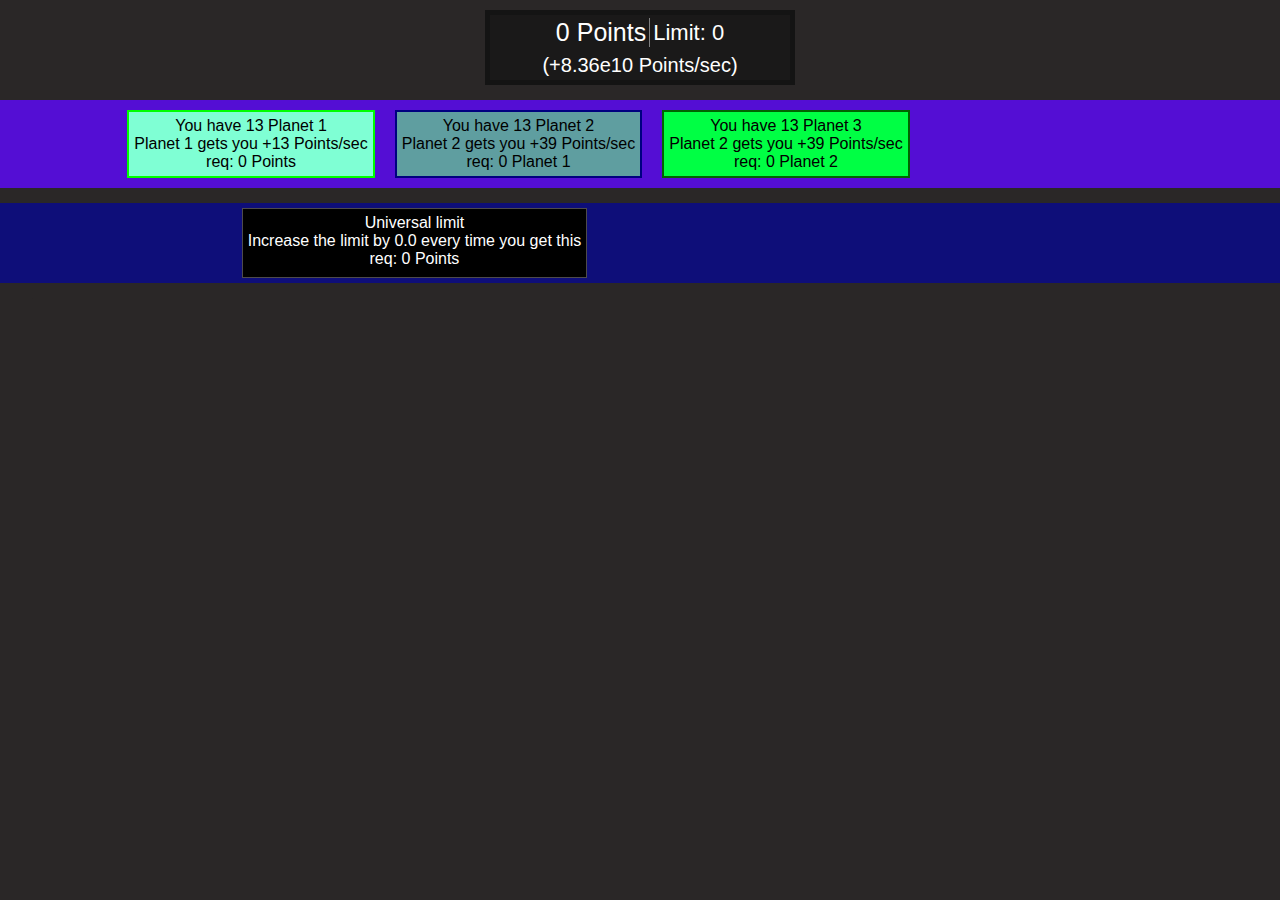
==== index.html @ 15c5536f "Add files via upload" ====
<html lang="en">
<head>
    <meta charset="UTF-8">
    <meta name="viewport" content="width=device-width, initial-scale=1.0">
    <link rel="stylesheet" href="styles.css">
    <title>Zero - single player Multiverse game</title>
</head>
<body onload="Get()">
    <div class="Points">
        <div id="Points"> 0 Points </div>
        <div id="Universe-limit"> Limit: 10 </div>
        <div id="Points-persec"> (+1 Points/sec) </div>
    </div>
    <div class="Corruption-reset">
        <div id="Corruption-desc"> Corrupt this Universe and become stronger to take down the Glyphs </div>
        <div id="Corruption-req"> req: 10,000,000 Points </div>
    </div>
    <div class="Universe">
        <div class="Planets">
            <div id="Planet1" onclick="Planet1Lore()">
                <div id="Planet1-amt"> You have 0 Planet 1 </div>
                <div id="Planet1-benefit"> Planet 1 gets you +1 Points/sec </div>
                <div id="Planet1-req"> req: 10 Points </div>
            </div>
            <div id="Planet2" onclick="Planet2Lore()">
                <div id="Planet2-amt"> You have 0 Planet 2 </div>
                <div id="Planet2-benefit"> Planet 2 gets you +3 Points/sec </div>
                <div id="Planet2-req"> req: 10 Planet 1 </div>
            </div>
            <div id="Planet3" onclick="Planet3Lore()">
                <div id="Planet3-amt"> You have 0 Planet 3 </div>
                <div id="Planet3-benefit"> Planet 3 gets you +50 Points/sec </div>
                <div id="Planet3-req"> req: 10 Planet 2 </div>
            </div>
            <div id="Planet4" onclick="Planet4Lore()">
                <div id="Planet4-amt"> Yo- /*ve 0 P-.a-*t 4 </div>
                <div id="Planet4-benefit"> -.a*et 4 ge-. ,ou +*? /oi.-s/?+c </div>
                <div id="Planet4-req"> req: 10 Corruption planet 2 </div>
            </div>
        </div>
    </div>
    <div class="Upgrades">
        <div id="Upgrade1" onclick="Upgrade1Lore()">
            <div id="Upgrade1-name"> Universal limit </div>
            <div id="Upgrade1-desc"> Increase the limit by 1.5 every time you get this </div>
            <div id="Upgrade1-req"> req: 10 Points </div>
        </div>
        <div id="Upgrade2" onclick="Upgrade2Lore()">
            <div id="Upgrade2-name"> Antimatters potential </div>
            <div id="Upgrade2-desc"> With the power of antimatter increase your points gain by 5x </div>
            <div id="Upgrade2-req"> req: 50,000 Points </div>
        </div>
    </div>
    <div id="Secret-lore"><a href="Secret.html">Lore</a></div>
    <div class="Milestones">
        <div id="Milestone-Note"> Note: Click on the milestone to activate it </div>
        <div id="Milestone1" onclick="FirstMilestone()">
            <div id="Milestone1-name"> [I just can't go without timewalls do I] </div>
            <div id="Milestone1-desc"> Increase your point gain by 3x </div>
            <div id="Milestone1-req"> req: 1,000 Points </div>
            <div id="Milestone1-activated"> activated: [false] </div>
        </div>
        <div id="Milestone2" onclick="SecondMilestone()">
            <div id="Milestone2-name"> [Universe expander] </div>
            <div id="Milestone2-desc"> Your 1st Upgrade is stronger </div>
            <div id="Milestone2-req"> req: 10,000 Points </div>
            <div id="Milestone2-activated"> activated: [false] </div>
        </div>
    </div>
    <div class="Corrupted-prestige">
        <div id="Corrupted-prestige-points"> You have 0 Corrupted Prestige points </div>
        <div class="Corruption-upgrades">
            <div id="Corruption-up1">
                <div id="Corruption-up1-name"> [Corruption begins] </div>
                <div id="Corruption-up1-desc"> Unlock the 4th planet but in return you lose the 3rd planet </div>
                <div id="Corruption-up1-req"> req: 1 Corruption Prestige point </div>
            </div>
            <div id="Corruption-up2">
                <div id="Corruption-up2-name"> [Chalanging Glyphs] </div>
                <div id="Corruption-up2-desc"> Unlock the Glyph Tournament </div>
                <div id="Corruption-up2-req"> req: 100 Corruption Prestige points </div>
            </div>
            <div id="Corruption-up3">
                <div id="Corruption-up3-name"> [Matters in my own hands] </div>
                <div id="Corruption-up3-desc"> Unlock the Matter tab </div>
                <div id="Corruption-up3-req"> req: 1T Corruption Prestige points </div>
            </div>
        </div>
        <div class="tabs">
            <div class="tab-btn" id="Glyph-tournament-tab"> Glyph Tournaments </div>
        </div>
        <div id="Co-Note"> Note: You reached the current Endgame </div>
    </div>
</body>
<script src="JS/break_eternity.js"></script>
<script src="JS/numberformating.js"></script>
<script src="JS/save.js"></script>
<script src="JS/main.js"></script>
<script src="JS/planets.js"></script>
<script src="JS/upgrades.js"></script>
<script src="JS/milestones.js"></script>
<script src="JS/gameloop.js"></script>
<script src="JS/secretlore.js"></script>
<script src="JS/corruption.js"></script>
</html>
---- styles.css ----
* {
    margin: 0;
    padding: 0;
}

body {
    background-color: hsl(0, 4%, 16%);
    font-family: Arial, Helvetica, sans-serif;
    overflow: hidden;
}

.Points {
    width: 300px;
    height: 65px;
    background-color: rgb(26, 25, 25);
    margin-inline: auto;
    margin-top: 10px;
    display: flex;
    flex-wrap: wrap;
    justify-content: center;
    align-items: center;
    flex-direction: row;
    color: white;
    border: 5px solid rgb(20, 20, 20);
}

#Points {
    font-size: 25px;
    border-right: 1px solid gray;
    padding-right: 3px;
}

.Corruption-reset {
    position: absolute;
    top: 0;
    right: 0;
    text-align: center;
    margin-top: 15px;
    margin-right: 50px;
    width: 20%;
    height: auto;
    padding: 5px;
    background-color: blueviolet;
    border: 3px solid purple;
    visibility: collapse;
}

.Corruption-reset:hover {
    background-color: rgb(181, 8, 181);
    cursor: pointer;
}

#Universe-limit {
    font-size: 22px;
    padding-left: 3px;
}

#Points-persec {
    font-size: 20px;
}

.Universe {
    display: flex;
    flex-wrap: wrap;
    flex-direction: row;
    justify-content: center;
    align-items: center;
    background-color: rgb(84, 14, 212);
    margin-top: 15px;
}

.Planets {
    display: flex;
    flex-wrap: wrap;
    justify-content: center;
}

#Planet1 {
    background-color: aquamarine;
    padding: 5px;
    margin: 10px;
    text-align: center;
    border: 2px solid lime;
}

#Planet1:hover {
    cursor: default;
}

#Planet2 {
    background-color: cadetblue;
    padding: 5px;
    margin: 10px;
    text-align: center;
    border: 2px solid navy;
}

#Planet2:hover {
    cursor: default;
}

#Planet3 {
    background-color: rgb(0, 255, 68);
    padding: 5px;
    margin: 10px;
    text-align: center;
    border: 2px solid darkgreen;
    visibility: collapse;
}

#Planet3:hover {
    cursor: default;
}

#Planet4 {
    background-color: rgb(131, 8, 180);
    padding: 5px;
    margin: 10px;
    text-align: center;
    border: 2px solid rgb(99, 0, 124);
    visibility: collapse;
}

#Planet4:hover {
    cursor: default;
}

.Upgrades {
    display: flex;
    flex-wrap: wrap;
    justify-content: center;
    background-color: rgb(14, 14, 121);
    margin-top: 15px;
}

#Upgrade1 {
    width: auto;
    padding: 5px;
    margin: 5px;
    background-color: black;
    color: white;
    text-align: center;
    border: 1px solid rgb(78, 75, 75);
}

#Upgrade1:hover {
    cursor: default;
}

#Upgrade2 {
    width: auto;
    padding: 5px;
    margin: 5px;
    background-color: rgb(158, 0, 0);
    color: rgb(0, 191, 255);
    text-align: center;
    border: 3px solid black;
    visibility: collapse;
}

.Milestones {
    position: absolute;
    width: 25%;
    display: flex;
    justify-content: center;
    align-items: center;
    flex-wrap: wrap;
    background-color: rgb(220, 214, 206);
    margin-top: 15px;
    visibility: collapse;
}

#Milestone-Note {
    font-size: 15px;
    text-align: center;
    margin-top: 3px;
}

#Milestone1 {
    text-align: center;
    background-color: rgb(157, 152, 152);
    border: 1px solid black;
    border-radius: 5px;
    padding: 5px;
    margin: 5px;
}

#Milestone1:hover {
    cursor: pointer;
    background-color: rgb(99, 97, 97);
}

#Milestone2 {
    text-align: center;
    background-color: rgb(157, 152, 152);
    border: 1px solid black;
    border-radius: 5px;
    padding: 5px;
    margin: 5px;
}

#Milestone2:hover {
    cursor: pointer;
    background-color: rgb(99, 97, 97);
}

.Corrupted-prestige {
    width: 45%;
    height: 58%;
    background-color: rgb(6, 132, 216);
    display: flex;
    justify-content: center;
    margin-inline: auto;
    flex-wrap: wrap;
    margin-top: 15px;
    visibility: collapse;
}

#Corrupted-prestige-points {
    font-size: 22px;
    color: rgb(92, 2, 92);
    margin-top: 3px;
}

.Corruption-upgrades {
    display: flex;
    justify-content: center;
    align-items: center;
    gap: 5px;
    width: 45%;
    position: absolute;
    margin-top: 40px;
    font-size: 14px;
    text-align: center;
}

#Corruption-up1,
#Corruption-up2,
#Corruption-up3 {
    width: 31%;
    padding: 3px;
    background-color: rgb(157, 3, 157);
}

#Corruption-up1:hover,
#Corruption-up2:hover,
#Corruption-up3:hover {
    cursor: pointer;
    background-color: rgb(144, 0, 255);
}

.tabs {
    position: absolute;
    margin-top: 9%;
    margin-inline: auto;
}

#Glyph-tournament-tab {
    display: flex;
    width: 150px;
    height: 30px;
    justify-content: center;
    align-items: center;
    background-color: lime;
    border: 2px solid green;
}

#Glyph-tournament-tab:hover {
    cursor: pointer;
    background-color: rgb(2, 207, 2);
}

#Co-Note {
    position: absolute;
    bottom: 0;
    margin-bottom: 1%;
}

#Secret-lore {
    position: absolute;
    text-decoration: none;
}

a {
    color: hsl(0, 4%, 16%);
}

#Lore {
    text-align: center;
    font-size: 18px;
    font-family: Arial, Helvetica, sans-serif;
    color: white;
}

#Super-Secret-lore {
    position: absolute;
    bottom: 0;
    right: 0;
}
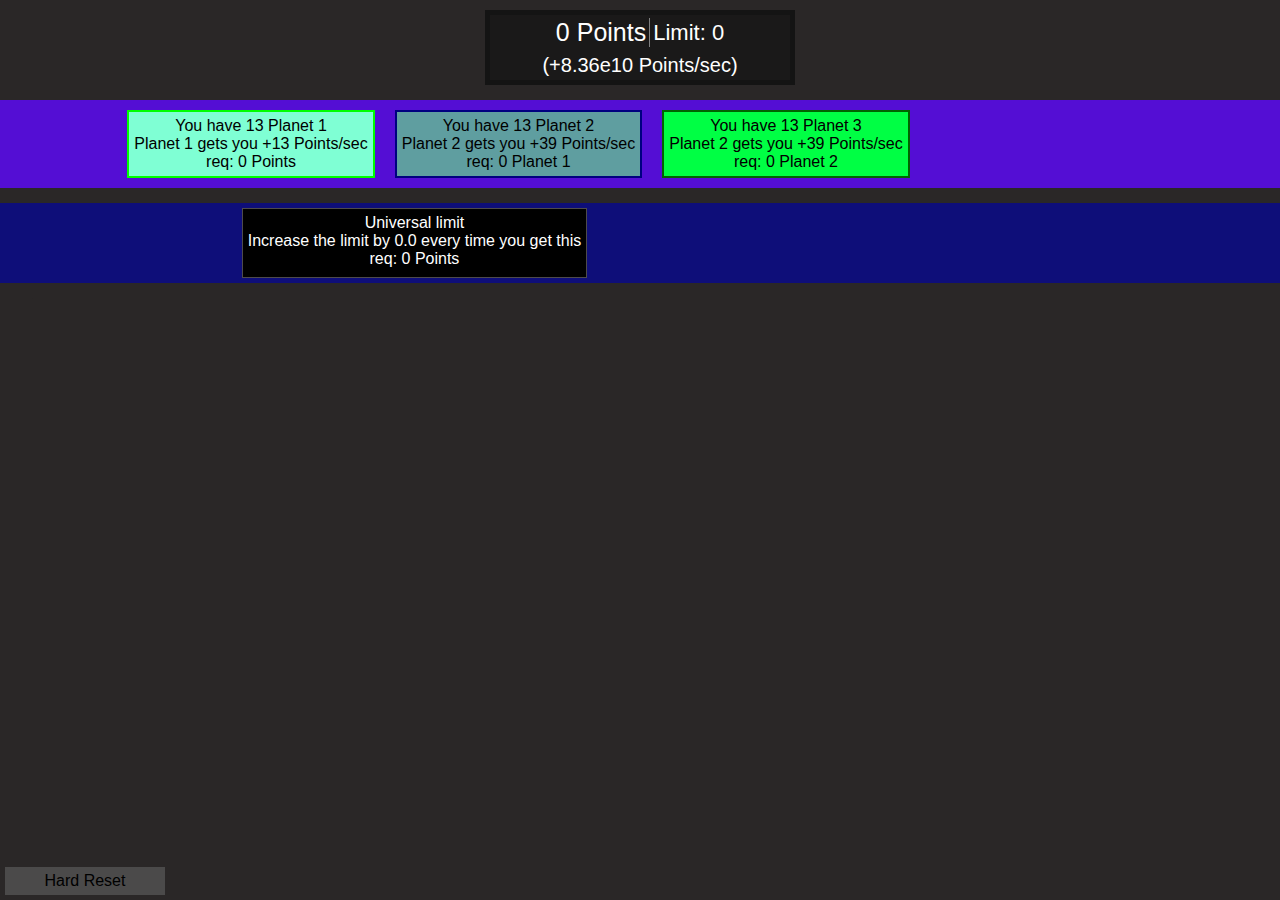
==== commit 6f9abeb5: "Add files via upload" ====
--- a/index.html
+++ b/index.html
@@ -91,6 +91,7 @@
         </div>
         <div id="Co-Note"> Note: You reached the current Endgame </div>
     </div>
+    <div id="Hard-reset" onclick="HardReset()"> Hard Reset </div>
 </body>
 <script src="JS/break_eternity.js"></script>
 <script src="JS/numberformating.js"></script>
--- a/styles.css
+++ b/styles.css
@@ -296,4 +296,21 @@
     position: absolute;
     bottom: 0;
     right: 0;
+}
+
+#Hard-reset {
+    position: absolute;
+    bottom: 0;
+    left: 0;
+    margin: 5px;
+    width: 150px;
+    height: auto;
+    padding: 5px;
+    text-align: center;
+    background-color: rgb(75, 74, 74);
+}
+
+#Hard-reset:hover {
+    cursor: pointer;
+    background-color: rgb(44, 43, 43);
 }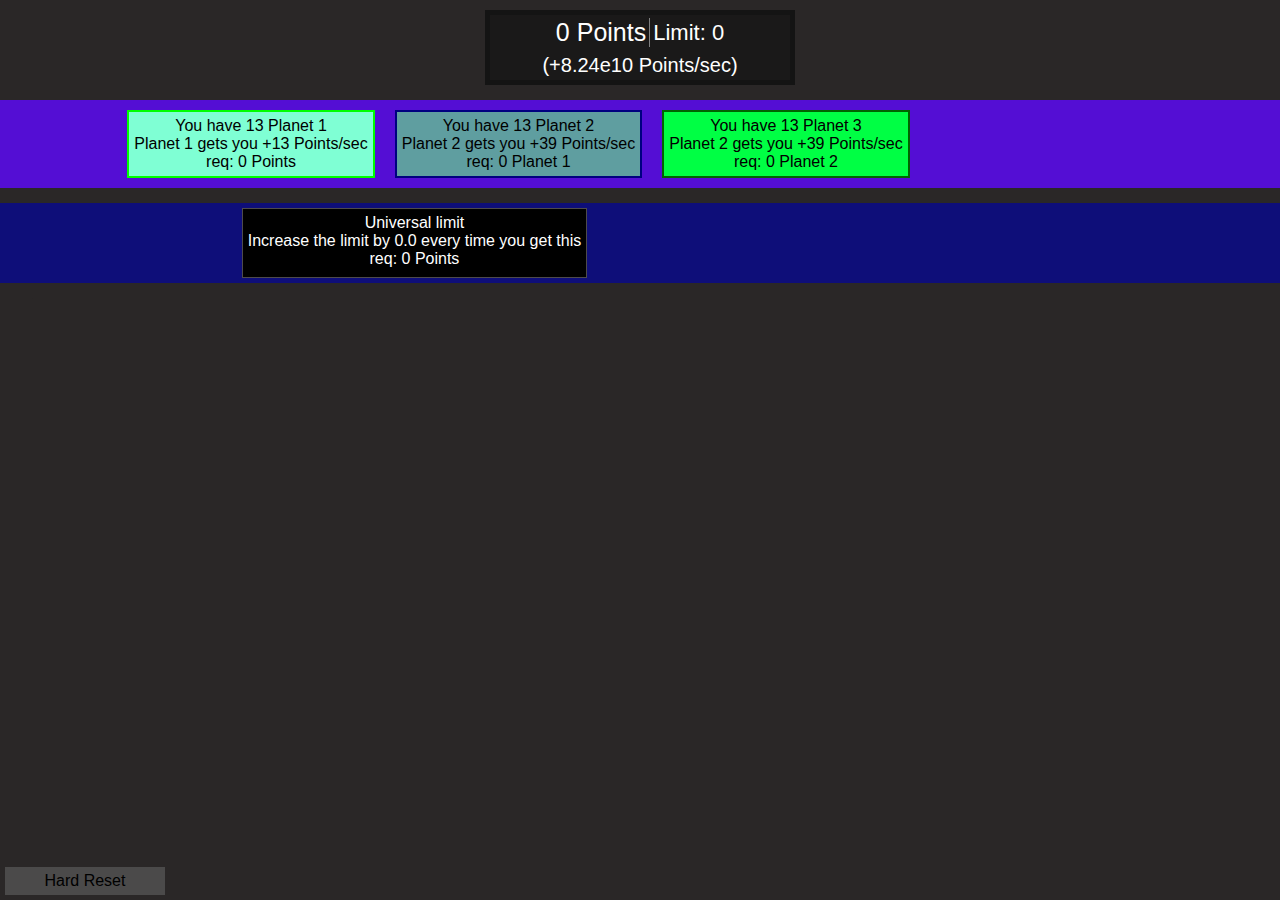
==== commit 104d180d: "Add files via upload" ====
--- a/index.html
+++ b/index.html
@@ -52,7 +52,7 @@
         </div>
     </div>
     <div id="Secret-lore"><a href="Secret.html">Lore</a></div>
-    <div class="Milestones">
+    <div class="Milestones" id="Milestones">
         <div id="Milestone-Note"> Note: Click on the milestone to activate it </div>
         <div id="Milestone1" onclick="FirstMilestone()">
             <div id="Milestone1-name"> [I just can't go without timewalls do I] </div>
@@ -92,6 +92,7 @@
         <div id="Co-Note"> Note: You reached the current Endgame </div>
     </div>
     <div id="Hard-reset" onclick="HardReset()"> Hard Reset </div>
+    <div id="Saved-game"> Game Saved! </div>
 </body>
 <script src="JS/break_eternity.js"></script>
 <script src="JS/numberformating.js"></script>
--- a/styles.css
+++ b/styles.css
@@ -313,4 +313,19 @@
 #Hard-reset:hover {
     cursor: pointer;
     background-color: rgb(44, 43, 43);
+}
+
+#Saved-Game {
+    position: absolute;
+    top: 0;
+    left: 0;
+    z-index: 1;
+    width: 100px;
+    height: auto;
+    padding: 4px;
+    margin: 5px;
+    background-color: rgb(10, 151, 179);
+    border: 2px solid rgb(6, 48, 220);
+    text-align: center;
+    visibility: hidden;
 }